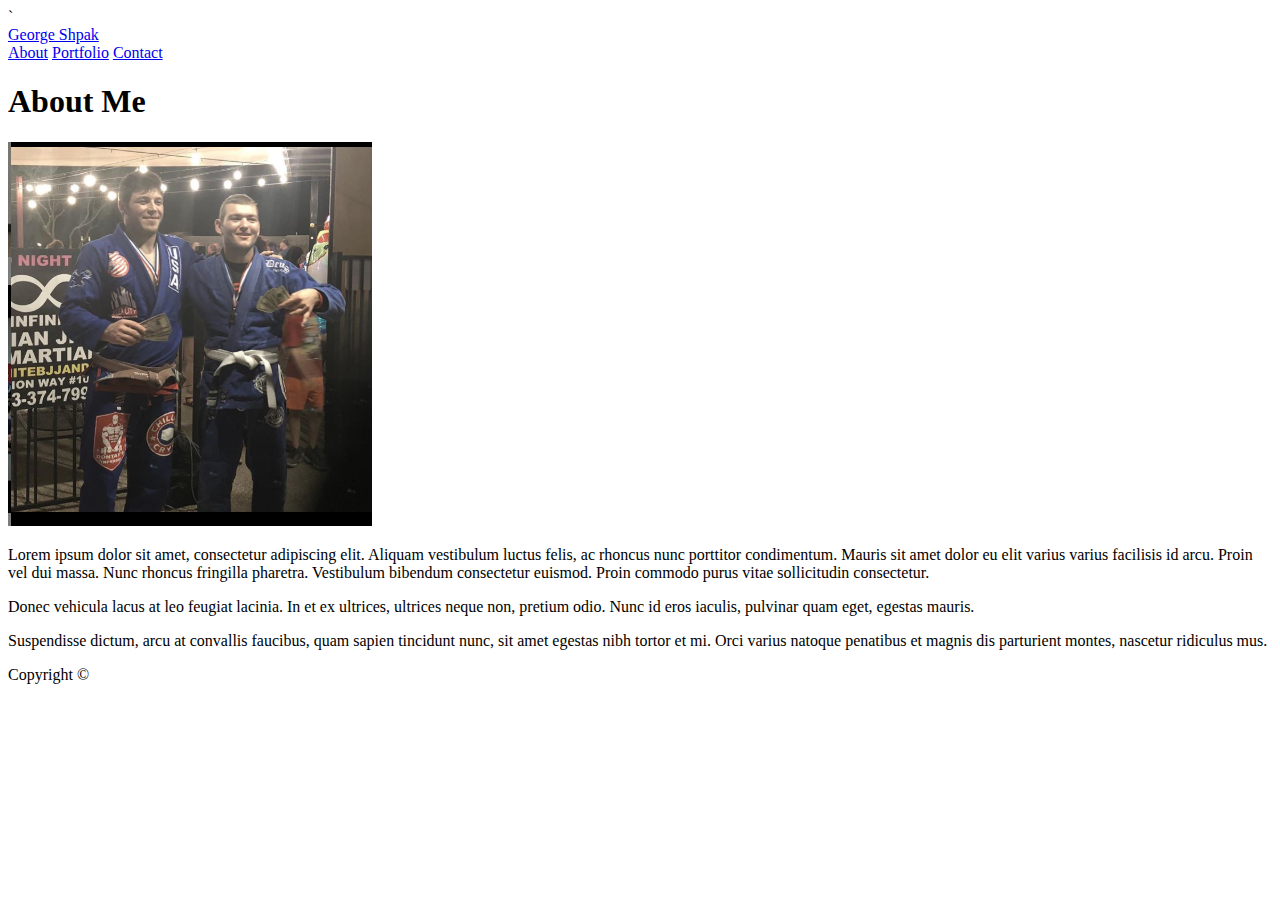
==== Index.html @ d7a2b496 "Intial commit" ====
<!DOCTYPE html>
<html lang="en">
<head> 
<div class = "container"> 
`<link rel="stylesheet" type="text/css" href="assets/css/style.css">
<meta name="viewport" content="width=device-width">
</head>



<body>

    <header id ="masthead";>
    <div class ="container";>
    <a href="index.html" id="logo">George Shpak</a>
    <nav>
            <a href="index.html">About</a>
            <a href="portfolio.html">Portfolio</a>
            <a href="contact.html">Contact</a>
    </nav>
    </div>
    </header>
    <div id="main-container" class="container">
            <section class="main-section">
              <h1>About Me</h1>
        
              <img src="assets/photos/G.png" class="auth-image" alt="Your Name">
        
              <p>Lorem ipsum dolor sit amet, consectetur adipiscing elit. Aliquam vestibulum luctus felis, ac rhoncus nunc porttitor condimentum. Mauris sit amet dolor eu elit varius varius facilisis id arcu. Proin vel dui massa. Nunc rhoncus fringilla pharetra. Vestibulum bibendum consectetur euismod. Proin commodo purus vitae sollicitudin consectetur.</p>
        
              <p>Donec vehicula lacus at leo feugiat lacinia. In et ex ultrices, ultrices neque non, pretium odio. Nunc id eros iaculis, pulvinar quam eget, egestas mauris.</p>
        
              <p>Suspendisse dictum, arcu at convallis faucibus, quam sapien tincidunt nunc, sit amet egestas nibh tortor et mi. Orci varius natoque penatibus et magnis dis parturient montes, nascetur ridiculus mus.</p>
        
            </section>
        
          </div>
        
          <footer>
            <div class="container">
              Copyright &copy; 
            </div>
          </footer>
    

</body>
    

</html>
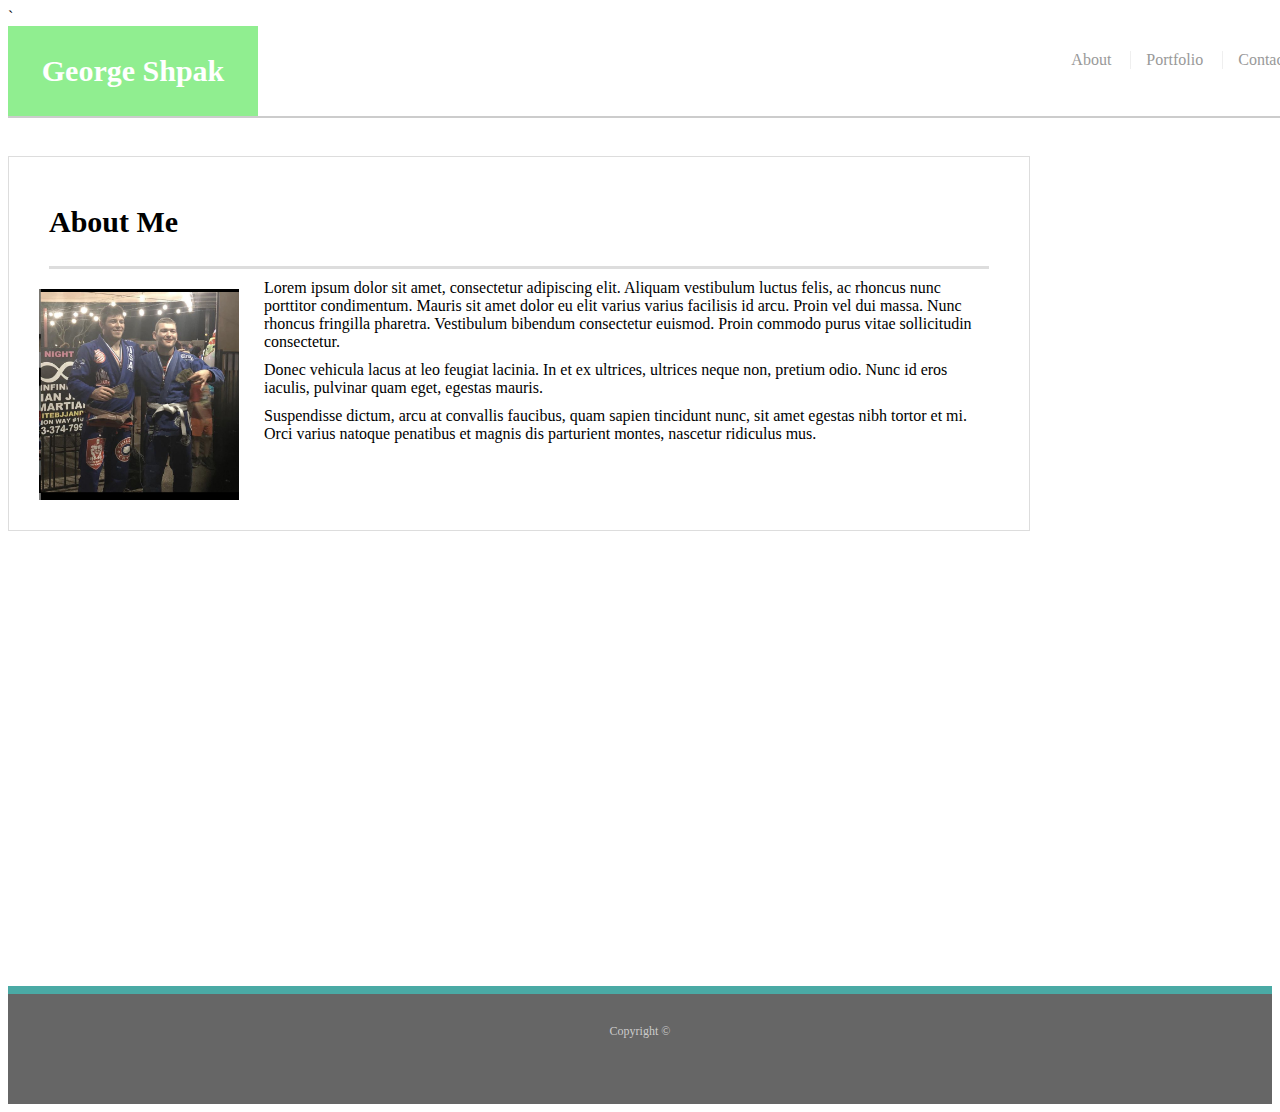
==== commit 17f047b9: "renaiming css" ====
--- a/Index.html
+++ b/Index.html
@@ -2,7 +2,7 @@
 <html lang="en">
 <head> 
 <div class = "container"> 
-`<link rel="stylesheet" type="text/css" href="assets/css/style.css">
+`<link rel="stylesheet" type="text/css" href="assets/css2/style.css">
 <meta name="viewport" content="width=device-width">
 </head>
 
--- a/assets/css2/style.css
+++ b/assets/css2/style.css
@@ -0,0 +1,222 @@
+/* Style notes CSS */
+
+.container{
+width:100%
+}
+
+h1,h2,h3,p
+{
+margin:10px
+}
+
+h1,
+h2,
+h3,
+{
+font-family: Georgia, Times, "Times New Roman", serif;
+font-weight: 700;
+color:black; 
+}
+
+h1 {
+    padding-bottom: 20px;
+    font-size: 30px;
+    line-height: 49px;
+    border-bottom: 3px solid #dddddd;
+  }
+  h2,
+  h3 {
+    font-size: 22px;
+  }
+  
+  /* header */
+  
+  #masthead {
+    position: fixed;
+    z-index: 99;
+    width: 100%;
+    margin: 0 0 30px;
+    overflow: auto;
+    color: #ffffff;
+    background: #ffffff;
+    border-bottom: 2px solid #cccccc;
+  }
+  
+  #logo {
+    float: left;
+    width: 250px;
+    height: 90px;
+    font-family: Georgia, Times, "Times New Roman", serif;
+    font-size: 30px;
+    font-weight: 700;
+    line-height: 90px;
+    color: #ffffff;
+    text-align: center;
+    text-decoration: none;
+    background: lightgreen;
+  }
+  
+  nav {
+    float: right;
+    margin-top: 25px;
+  }
+  
+  nav a {
+    display: inline-block;
+    padding-left: 15px;
+    margin-left: 15px;
+    line-height: 18px;
+    color: #999;
+    text-decoration: none;
+    border-left: 1px solid #efefef;
+  }
+  
+  nav a:first-child {
+    border-left: 0 none;
+  }
+  
+  /* footer */
+  
+  footer {
+    padding: 30px 0;
+    clear: both;
+    font-size: 12px;
+    color: #ffffff;
+    color: #cccccc;
+    text-align: center;
+    background: #666666;
+    border-top: 8px solid #4aaaa5;
+    height: 50px;
+  }
+  
+  h3, h2 {
+    padding-bottom: 20px;
+    margin-bottom: 15px;
+    line-height: 22px;
+    border-bottom: 2px solid #eeeeee;
+  }
+  
+  /* main */
+  
+  #main-container {
+    padding-top: 130px;
+    min-height: calc(100vh - 70px);
+  }
+  
+  .main-section {
+    float: left;
+    width: 100%;
+    max-width: 960px;
+    padding: 30px;
+    margin: 0 0 40px;
+    background: #ffffff;
+    border: 1px solid #dddddd;
+  }
+  
+  /* portfolio page */
+  
+  .work {
+    position: relative;
+    float: left;
+    width: 274px;
+    margin: 20px 0 25px;
+
+    overflow: auto;
+  }
+  
+  .work:nth-child(even) {
+    margin-right: 40px;
+  }
+  
+  .work img {
+    width: 100%;
+    border: 0 none;
+    opacity: 0.8;
+  }
+  
+  .work h3 {
+    position: absolute;
+    bottom: 20px;
+    width: 100%;
+    padding: 15px;
+    margin-bottom: 0;
+    font-weight: 300;
+    line-height: 30px;
+    color: #ffffff;
+    text-align: center;
+    background: #4aaaa5;
+    border-bottom: 0;
+  }
+  
+  .auth-image {
+    float: left;
+    width: 200px;
+    height: auto;
+    margin-top: 10px;
+    margin-right: 25px;
+  }
+  
+  /* contact page */
+  
+  #contact-form ul {
+    margin-bottom: 20px;
+  }
+  
+  #contact-form li {
+    margin-bottom: 10px;
+  }
+  
+  label,
+  input[type=text],
+  input[type=email],
+  textarea {
+    display: block;
+    width: 100%;
+  }
+  
+  input[type=text],
+  input[type=email],
+  textarea {
+    height: 35px;
+    padding: 0 10px;
+    font-size: 14px;
+    border: 1px solid #dddddd;
+  }
+  
+  textarea {
+    height: 200px;
+  }
+  
+  input[type=submit] {
+    padding: 10px 30px;
+    font-size: 18px;
+    color: #ffffff;
+    cursor: pointer;
+    background: #4aaaa5;
+    border: 0 none;
+  }
+  @media screen and (max-width: 639x){
+    h1{
+      position:static;
+      background-color: blue;
+    }
+  }
+  
+  @media screen and (min-width:640px) and (max-width:  767px){
+    h1{
+      position:static;
+      color: green;
+    }
+  }
+  
+  @media screen and (min-width:768px) and (max-width: 992px){
+    h1{
+      position:static;
+      color: lightblue;
+    }
+  }
+  
+  
+
+
+
